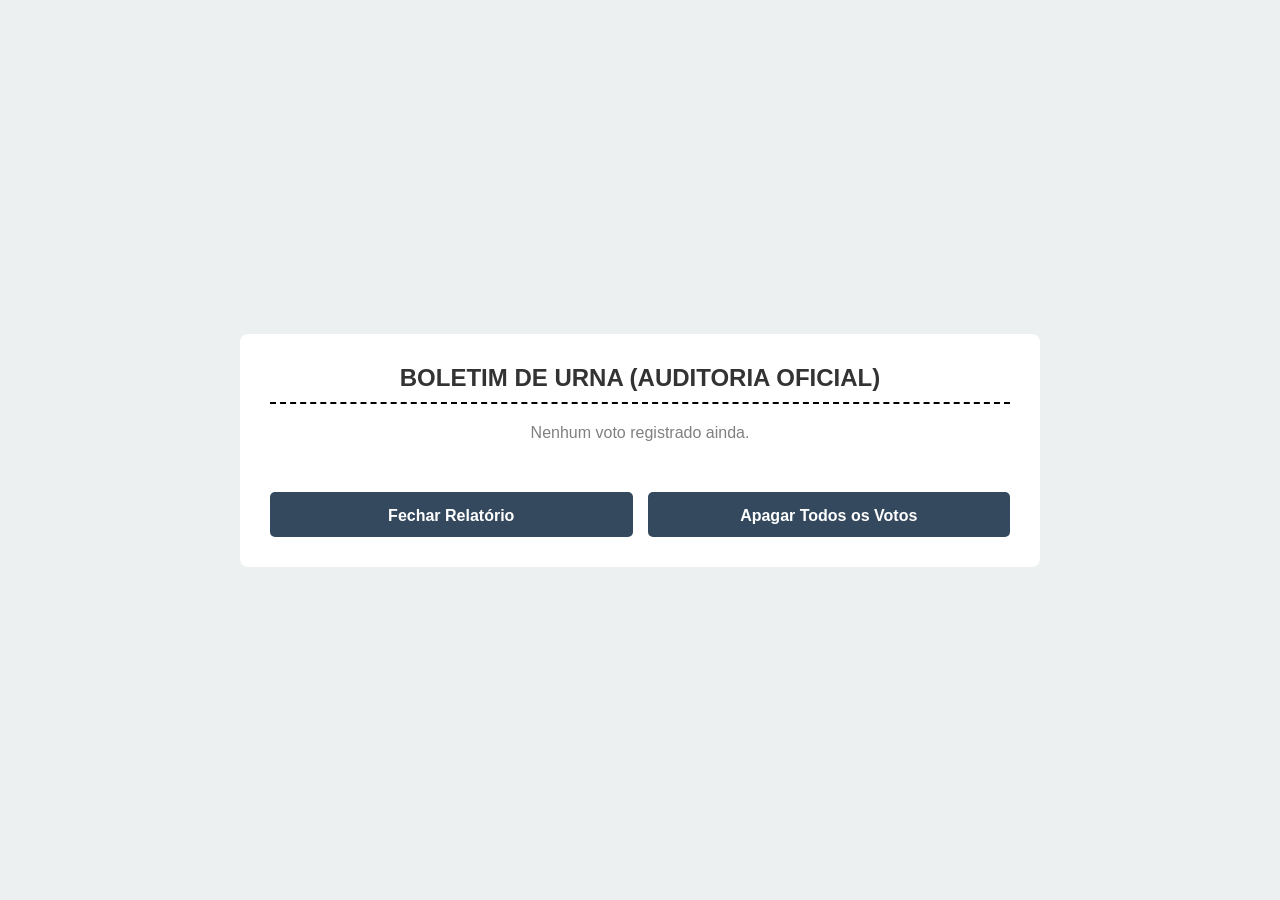
==== relatorio.html @ a6377104 "adicionado simulações" ====
<!DOCTYPE html>
<html lang="pt-BR">
<head>
    <meta charset="UTF-8">
    <meta name="viewport" content="width=device-width, initial-scale=1.0">
    <title>Relatório da Urna - Auditoria</title>
    <link rel="stylesheet" href="style.css">
    <style>
        body {
            background-color: #ecf0f1;
            padding: 20px;
            align-items: flex-start;
            height: auto;
        }
        .relatorio-container {
            width: 100%;
            max-width: 800px;
            margin: 0 auto;
            background: #fff;
            padding: 30px;
            border-radius: 8px;
            box-shadow: 0 4px 10px rgba(0,0,0,0.1);
        }
        .botoes-acao {
            display: flex;
            flex-direction: row;
            align-items: center;
            gap: 15px;
            margin-top: 30px;
        }
        .btn {
            flex: 1;
            display: inline-flex;
            align-items: center;
            justify-content: center;
            margin: 0;
            padding: 0 20px;
            height: 45px;
            border-radius: 5px;
            font-size: 16px;
            font-family: inherit;
            font-weight: bold;
            cursor: pointer;
            text-decoration: none;
            color: #fff;
            border: none;
            box-sizing: border-box;
        }
        .btn-voltar { background: #3498db; }
        .btn-limpar { background: #e74c3c; }
        .btn-voltar:hover { background: #2980b9; }
        .btn-limpar:hover { background: #c0392b; }
    </style>
</head>
<body>
    <div class="relatorio-container boletim" style="width: 100%; max-width: 800px; box-shadow: none; max-height: none;">
        <h2>BOLETIM DE URNA (AUDITORIA OFICIAL)</h2>
        <div id="boletim-conteudo"></div>
        
        <div class="botoes-acao">
            <button class="btn btn-voltar" onclick="window.close()">Fechar Relatório</button>
            <button class="btn btn-limpar" onclick="limparVotos()">Apagar Todos os Votos</button>
        </div>
    </div>

    <script src="etapas.js"></script>
    <script src="relatorio.js"></script>
</body>
</html>
---- style.css ----
* { box-sizing: border-box; margin: 0; padding: 0; font-family: Arial, sans-serif; }

body {
    display: flex; flex-direction: column; justify-content: center; align-items: center;
    min-height: 100vh; background-color: #2c3e50; color: #333;
}

/* Estrutura da Urna */
.urna {
    position: relative; /* Necessário para o botão secreto */
    background-color: #dbd5c9; padding: 30px; border-radius: 5px;
    display: flex; box-shadow: 0 10px 20px rgba(0,0,0,0.5); gap: 30px;
}

/* Botão invisível para o professor */
.botao-secreto {
    position: absolute;
    top: 5px;
    left: 5px;
    width: 40px;
    height: 40px;
    cursor: default;
    background-color: transparent;
    z-index: 10;
}

/* Tela da Urna */
.tela {
    width: 500px; height: 400px; background-color: #fff;
    border: 2px solid #555; display: flex; flex-direction: column; padding: 20px;
}
.tela-topo { flex: 1; display: flex; }
.tela-topo-esq { flex: 1; display: flex; flex-direction: column; }
.texto-seu-voto-para { font-size: 20px; text-transform: uppercase; margin-bottom: 10px; height: 25px; visibility: hidden; }
.cargo { font-size: 24px; font-weight: bold; text-transform: uppercase; text-align: center; margin-bottom: 20px; }

/* Dígitos */
.numeros { display: flex; gap: 10px; margin-bottom: 20px; }
.numero { width: 40px; height: 50px; border: 1px solid #000; display: flex; justify-content: center; align-items: center; font-size: 30px; }
.numero.pisca { animation: pisca 1s infinite; }
@keyframes pisca {
    0%, 100% { border-color: transparent; color: transparent; }
    50% { border-color: #000; color: #000; }
}

.descricao { line-height: 1.5; font-size: 18px; }
.aviso-gigante { font-size: 40px; font-weight: bold; text-align: center; margin-top: 50px; }

/* Fotos do Candidato */
.tela-topo-dir { width: 120px; display: flex; flex-direction: column; align-items: flex-end; }
.imagem { border: 1px solid #000; text-align: center; font-size: 12px; margin-bottom: 10px; }
.imagem img { width: 100%; display: block; }

.tela-rodape { height: 60px; border-top: 2px solid #000; font-size: 14px; padding-top: 10px; }

/* Teclado Físico */
.teclado { background-color: #2b2b2b; padding: 20px; border-radius: 5px; display: flex; flex-direction: column; gap: 10px; }
.teclado-linha { display: flex; justify-content: center; gap: 15px; }
.teclado-botao {
    width: 60px; height: 45px; background-color: #111; color: #fff;
    font-size: 20px; display: flex; justify-content: center; align-items: center;
    border-radius: 3px; cursor: pointer; box-shadow: 2px 3px 0 #000; user-select: none;
}
.teclado-botao:active { transform: translateY(3px); box-shadow: 0 0 0 #000; }
.teclado-acoes { display: flex; flex-direction: column; gap: 15px; margin-top: 20px; }
.teclado-acoes-topo { display: flex; justify-content: space-between; gap: 15px; }

.botao-branco { background-color: #fff; color: #000; font-size: 16px; font-weight: bold; flex: 1; height: 60px; }
.botao-corrige { background-color: #f39c12; color: #000; font-size: 16px; font-weight: bold; flex: 1; height: 60px; }
.botao-confirma { background-color: #2ecc71; color: #000; font-size: 18px; font-weight: bold; height: 75px; width: 100%; }

/* Boletim de Urna (Recibo) */
.boletim {
    background-color: #fdfdfd; padding: 40px; border-radius: 5px; width: 600px;
    max-width: 90vw; font-family: 'Courier New', Courier, monospace;
    box-shadow: 0 10px 20px rgba(0,0,0,0.5); max-height: 90vh; overflow-y: auto;
}
.boletim h2 { text-align: center; margin-bottom: 20px; border-bottom: 2px dashed #000; padding-bottom: 10px; }
.cargo-relatorio { margin-bottom: 20px; border-bottom: 1px dashed #ccc; padding-bottom: 10px; }
.cargo-relatorio h3 { margin-bottom: 10px; text-transform: uppercase; }
.candidato-relatorio { display: flex; justify-content: space-between; margin-bottom: 5px; font-size: 15px; }
.boletim button {
    display: block; width: 100%; padding: 15px; background-color: #34495e;
    color: #fff; border: none; font-size: 16px; cursor: pointer; margin-top: 20px; font-weight: bold;
}
.boletim button:hover { background-color: #2c3e50; }
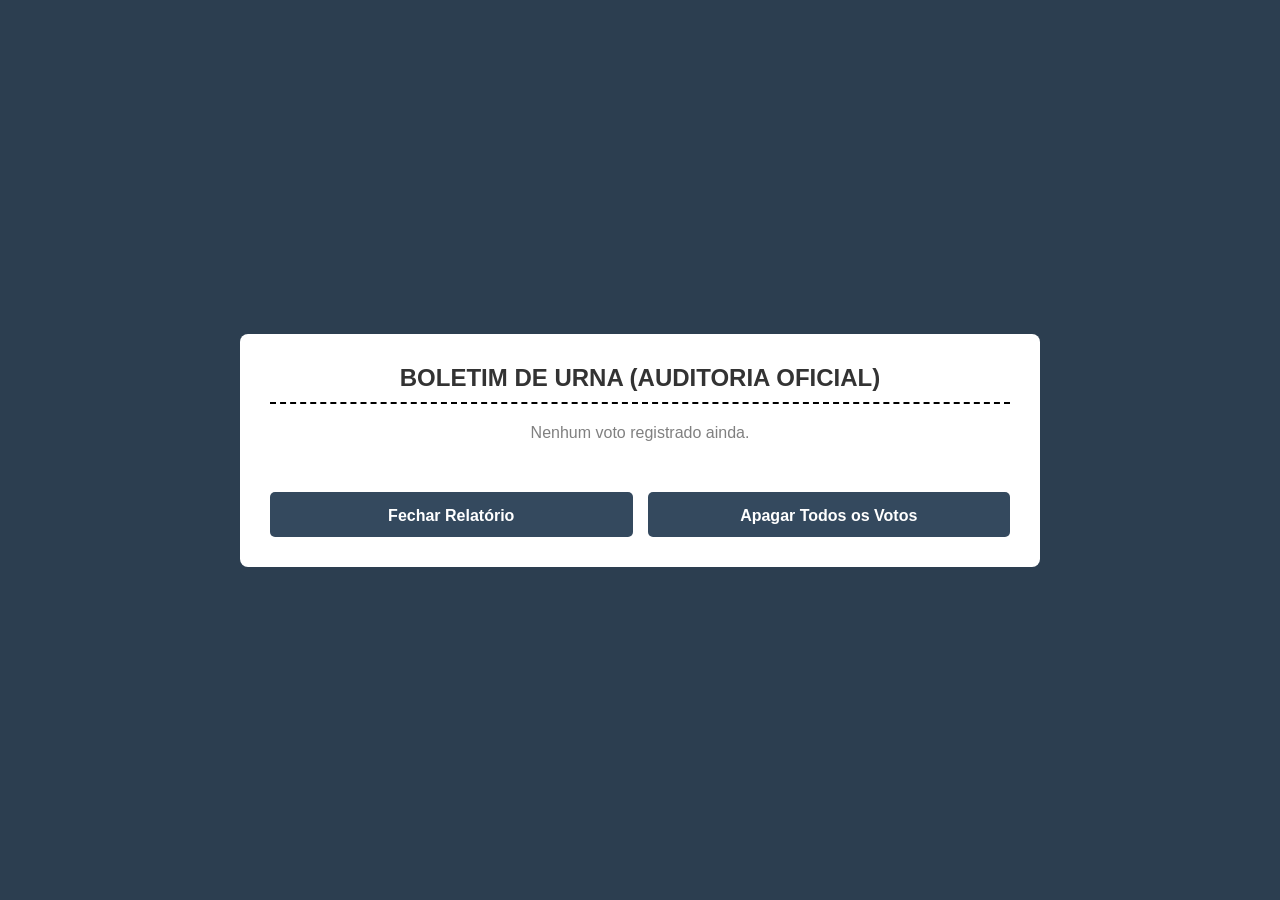
==== commit df631b5f: "removido css interno e add em style,css" ====
--- a/relatorio.html
+++ b/relatorio.html
@@ -5,52 +5,6 @@
     <meta name="viewport" content="width=device-width, initial-scale=1.0">
     <title>Relatório da Urna - Auditoria</title>
     <link rel="stylesheet" href="style.css">
-    <style>
-        body {
-            background-color: #ecf0f1;
-            padding: 20px;
-            align-items: flex-start;
-            height: auto;
-        }
-        .relatorio-container {
-            width: 100%;
-            max-width: 800px;
-            margin: 0 auto;
-            background: #fff;
-            padding: 30px;
-            border-radius: 8px;
-            box-shadow: 0 4px 10px rgba(0,0,0,0.1);
-        }
-        .botoes-acao {
-            display: flex;
-            flex-direction: row;
-            align-items: center;
-            gap: 15px;
-            margin-top: 30px;
-        }
-        .btn {
-            flex: 1;
-            display: inline-flex;
-            align-items: center;
-            justify-content: center;
-            margin: 0;
-            padding: 0 20px;
-            height: 45px;
-            border-radius: 5px;
-            font-size: 16px;
-            font-family: inherit;
-            font-weight: bold;
-            cursor: pointer;
-            text-decoration: none;
-            color: #fff;
-            border: none;
-            box-sizing: border-box;
-        }
-        .btn-voltar { background: #3498db; }
-        .btn-limpar { background: #e74c3c; }
-        .btn-voltar:hover { background: #2980b9; }
-        .btn-limpar:hover { background: #c0392b; }
-    </style>
 </head>
 <body>
     <div class="relatorio-container boletim" style="width: 100%; max-width: 800px; box-shadow: none; max-height: none;">
--- a/style.css
+++ b/style.css
@@ -83,4 +83,43 @@
     display: block; width: 100%; padding: 15px; background-color: #34495e;
     color: #fff; border: none; font-size: 16px; cursor: pointer; margin-top: 20px; font-weight: bold;
 }
-.boletim button:hover { background-color: #2c3e50; }+.boletim button:hover { background-color: #2c3e50; }
+
+.relatorio-container {
+    width: 100%;
+    max-width: 800px;
+    margin: 0 auto;
+    background: #fff;
+    padding: 30px;
+    border-radius: 8px;
+    box-shadow: 0 4px 10px rgba(0,0,0,0.1);
+}
+.botoes-acao {
+    display: flex;
+    flex-direction: row;
+    align-items: center;
+    gap: 15px;
+    margin-top: 30px;
+}
+.btn {
+    flex: 1;
+    display: inline-flex;
+    align-items: center;
+    justify-content: center;
+    margin: 0;
+    padding: 0 20px;
+    height: 45px;
+    border-radius: 5px;
+    font-size: 16px;
+    font-family: inherit;
+    font-weight: bold;
+    cursor: pointer;
+    text-decoration: none;
+    color: #fff;
+    border: none;
+    box-sizing: border-box;
+}
+.btn-voltar { background: #3498db; }
+.btn-limpar { background: #e74c3c; }
+.btn-voltar:hover { background: #2980b9; }
+.btn-limpar:hover { background: #c0392b; }
